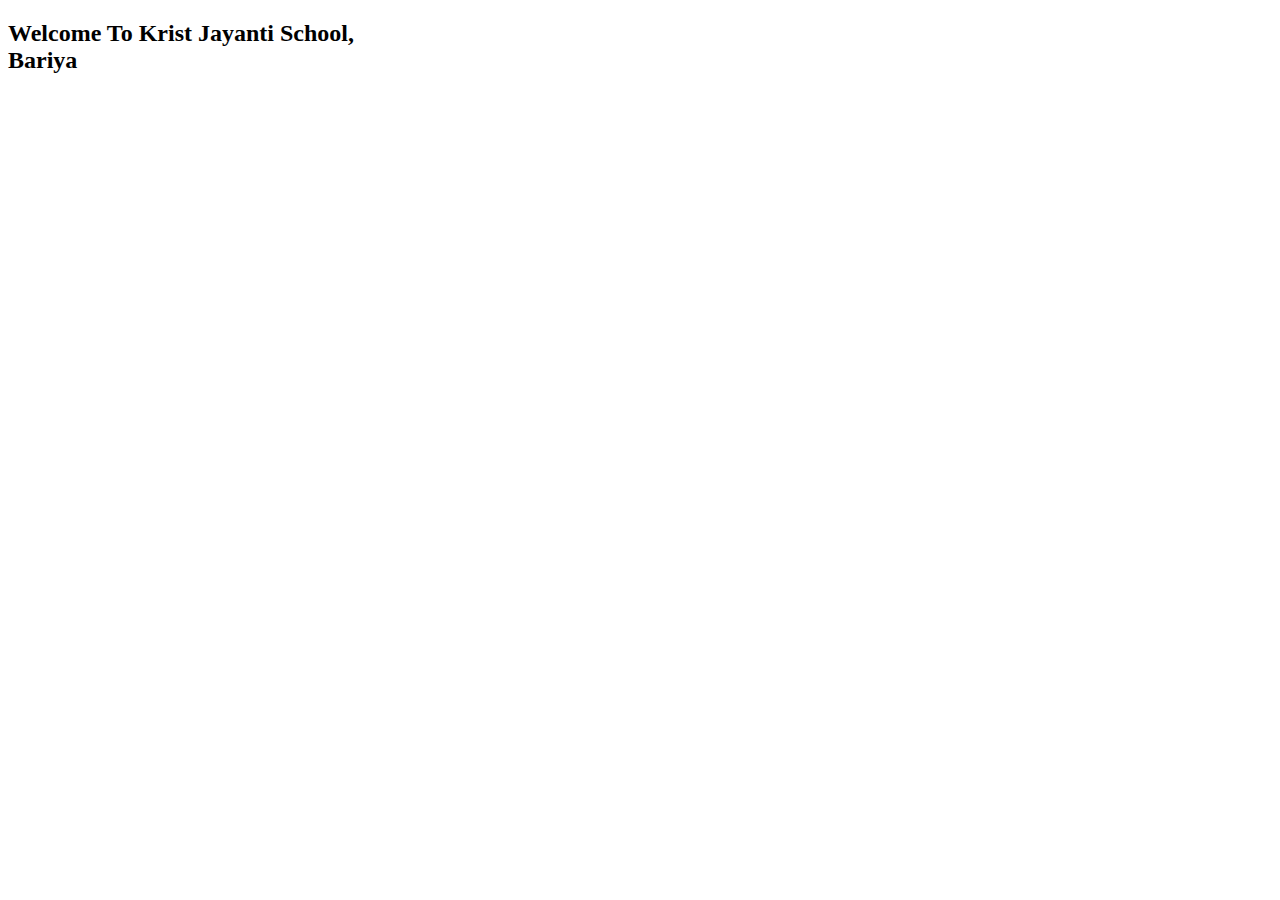
==== index.html @ 3d4d8f6f "Rename Reveal.html to index.html" ====
<!DOCTYPE html>
<html lang="en">
<head>
    <meta charset="UTF-8">
    <meta http-equiv="X-UA-Compatible" content="IE=edge">
    <meta name="viewport" content="width=device-width, initial-scale=1.0">
    <link rel="stylesheet" href="/components/Animation.css">
    <title> Reveal Animation</title>
</head>
<body>
    <div class="box">
        <div class="lightbar"></div>
        <div class="toplayer"></div>
       <h2>Welcome To Krist Jayanti School,<br> Bariya</h2>
    </div>
    <script>
        setTimeout(function(){
           window.location.href = 'scroll bar.html';
        }, 10000);
    </script>  
</body>
</html>
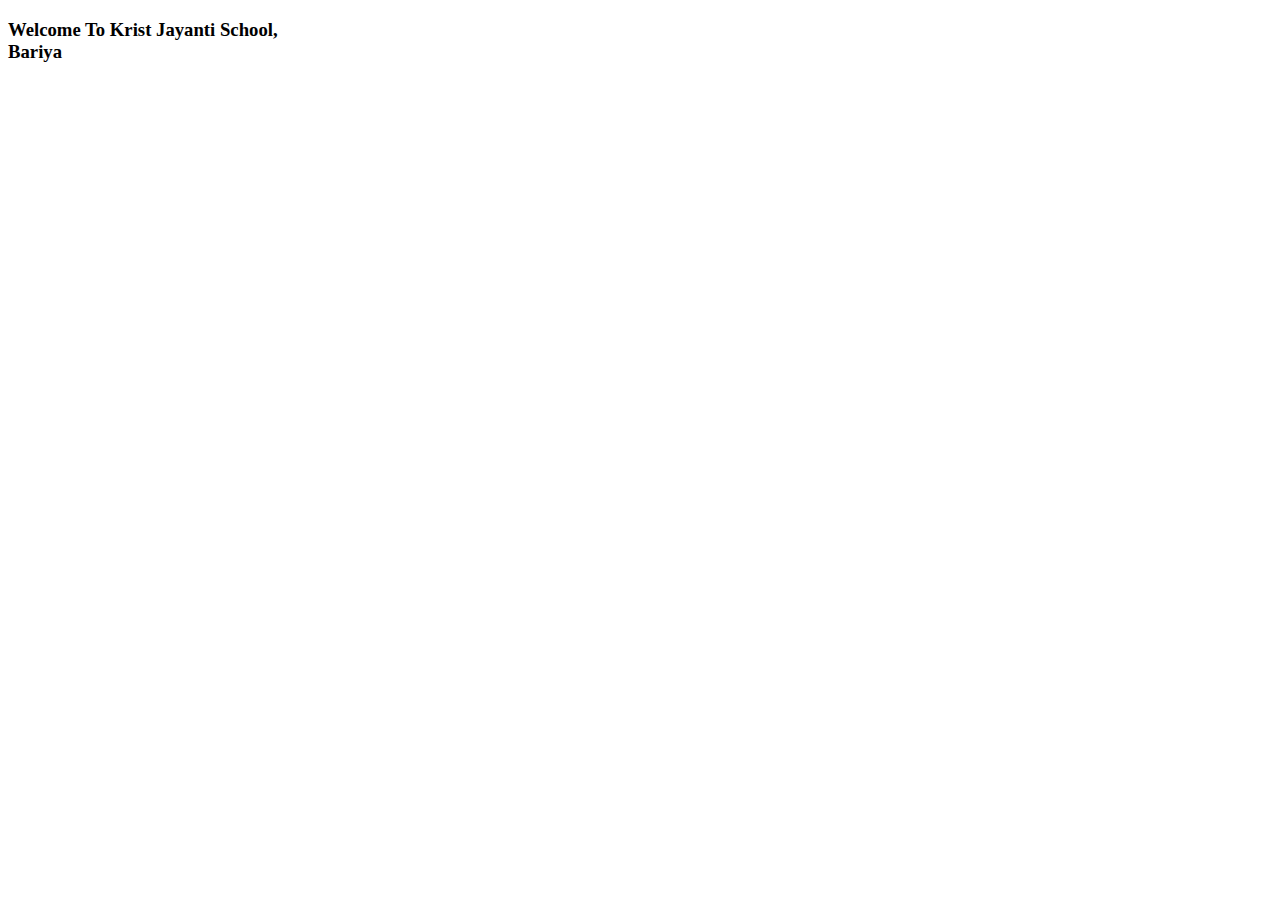
==== commit d8040e3d: "Update index.html" ====
--- a/index.html
+++ b/index.html
@@ -11,7 +11,7 @@
     <div class="box">
         <div class="lightbar"></div>
         <div class="toplayer"></div>
-       <h2>Welcome To Krist Jayanti School,<br> Bariya</h2>
+       <h3>Welcome To Krist Jayanti School,<br> Bariya</h3>
     </div>
     <script>
         setTimeout(function(){
